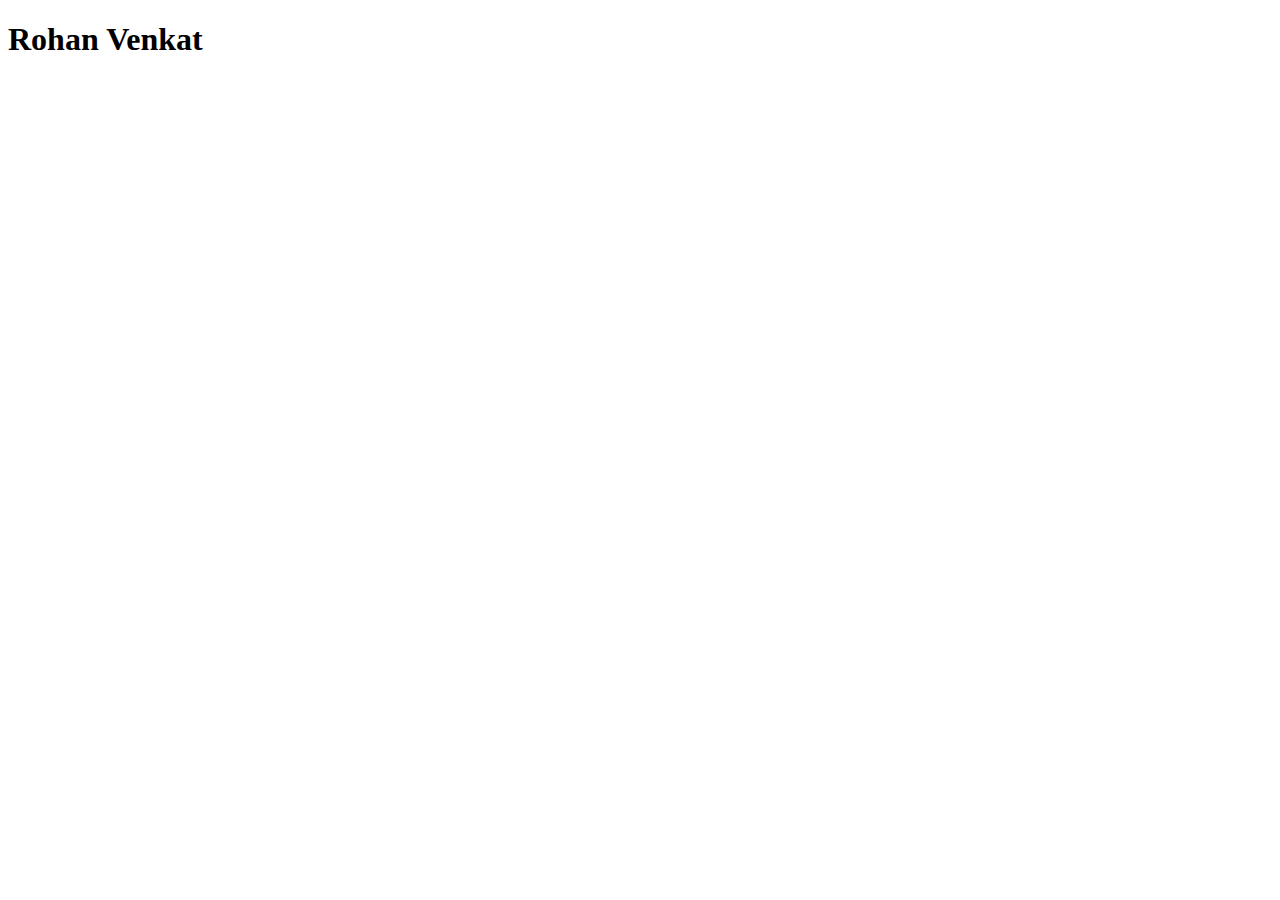
==== index.html @ 25942aea "Add files via upload" ====
<!DOCTYPE html>
<html lang="en">
<head>
    <meta charset="UTF-8">
    <meta name="viewport" content="width=device-width, initial-scale=1.0">
    <title>Rohan Venkat</title>
</head>
<body>
   <h1> Rohan Venkat</h1>
</body>
</html>
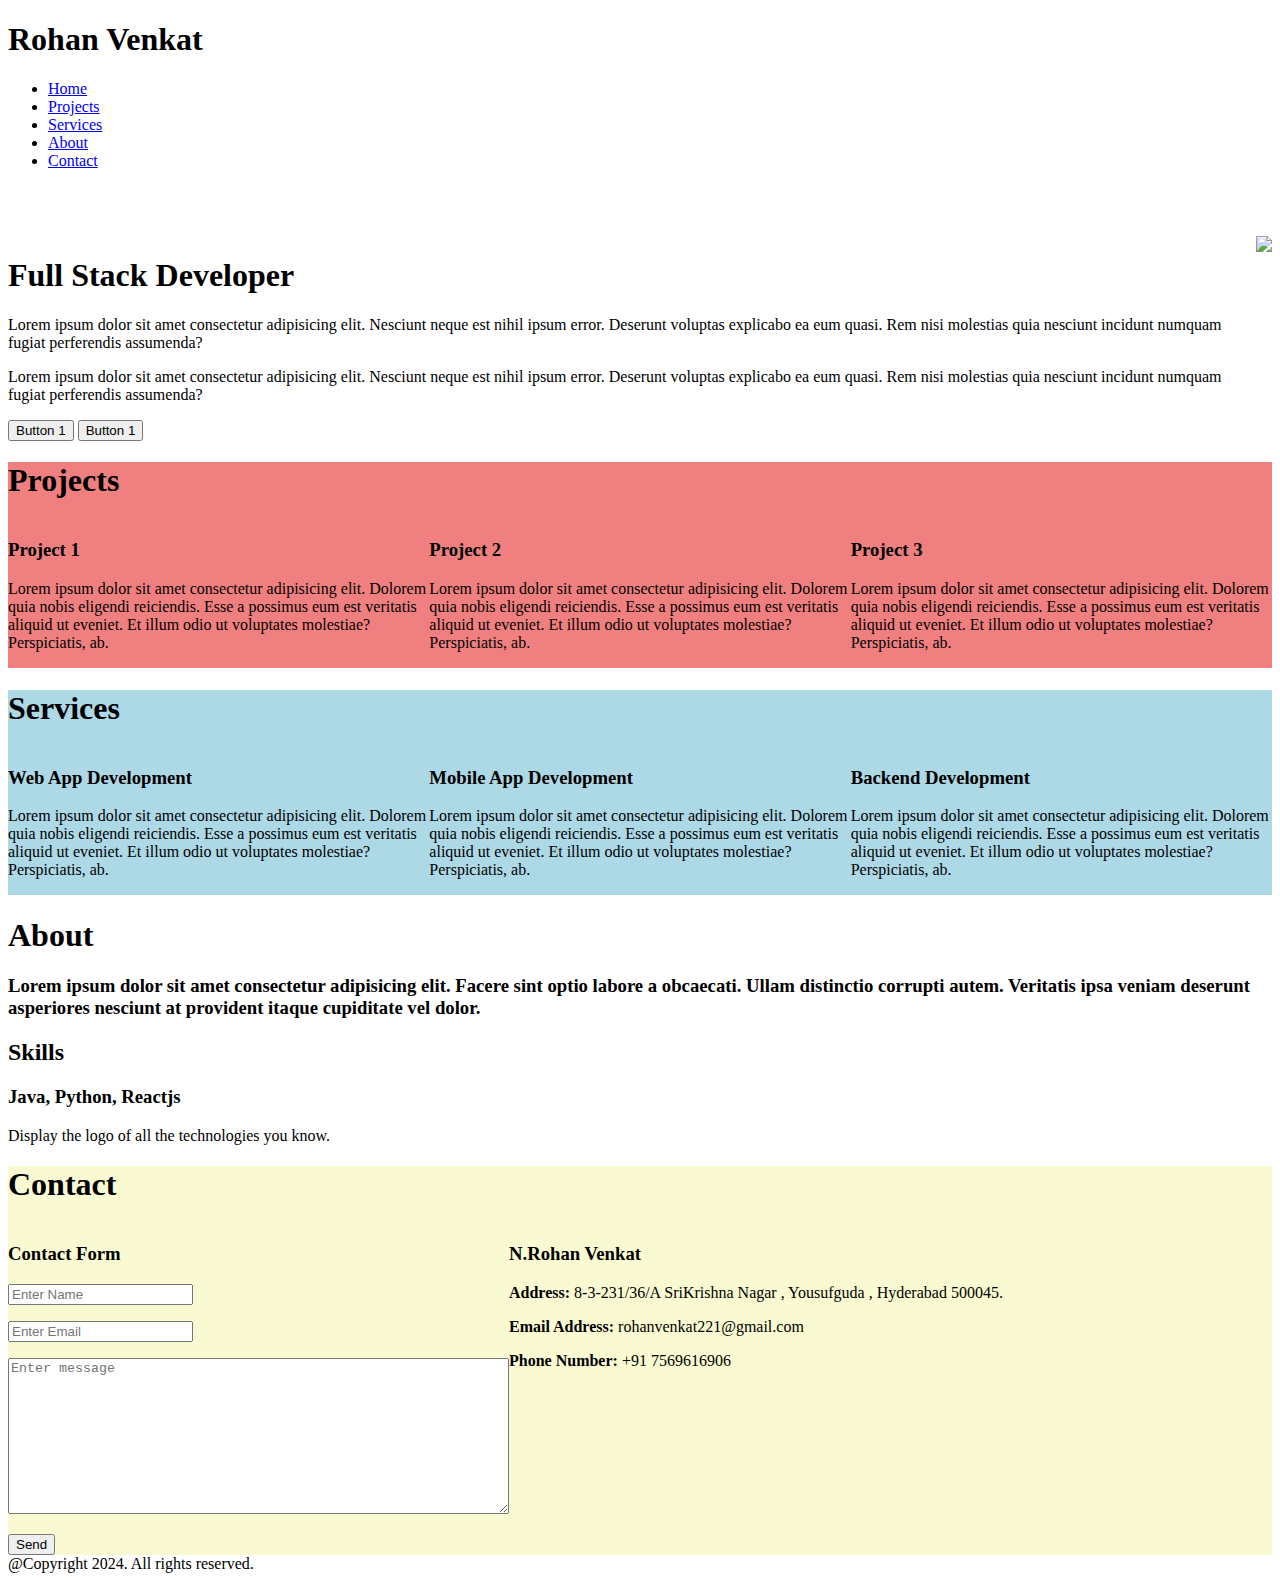
==== commit 95a26604: "index.html" ====
--- a/index.html
+++ b/index.html
@@ -1,11 +1,172 @@
 <!DOCTYPE html>
 <html lang="en">
-<head>
-    <meta charset="UTF-8">
-    <meta name="viewport" content="width=device-width, initial-scale=1.0">
-    <title>Rohan Venkat</title>
-</head>
-<body>
-   <h1> Rohan Venkat</h1>
-</body>
-</html>+  <head>
+    <meta charset="UTF-8" />
+    <meta name="viewport" content="width=device-width, initial-scale=1.0" />
+    <title>Port Folio</title>
+    <link rel="icon" type="image/x-icon" href="assets/images/ball.png" />
+    <link rel="stylesheet" href="assets/css/styles.css" />
+  </head>
+  <body>
+    <div class="container">
+      <div class="header-row"> 
+        <div class="box"><h1>Rohan Venkat</h1></div>
+        <div class="box">
+          <ul>
+            <li><a href="#home">Home</a></li>
+            <li><a href="#projects">Projects</a></li>
+            <li><a href="#services">Services</a></li>
+            <li><a href="#about">About</a></li>
+
+            <li><a href="#contact">Contact</a></li>
+          </ul>
+        </div>
+      </div>
+
+      <div class="row" id="home">
+        <div style="display: flex;padding-top: 50px;">
+          <div class="box">
+            <h1>Full Stack Developer</h1>
+            <p>
+              Lorem ipsum dolor sit amet consectetur adipisicing elit. Nesciunt
+              neque est nihil ipsum error. Deserunt voluptas explicabo ea eum
+              quasi. Rem nisi molestias quia nesciunt incidunt numquam fugiat
+              perferendis assumenda?
+            </p>
+            <p>
+              Lorem ipsum dolor sit amet consectetur adipisicing elit. Nesciunt
+              neque est nihil ipsum error. Deserunt voluptas explicabo ea eum
+              quasi. Rem nisi molestias quia nesciunt incidunt numquam fugiat
+              perferendis assumenda?
+            </p>
+            <button>Button 1</button>
+            <button>Button 1</button>
+          </div>
+          <div class="box">
+            <img src="https://picsum.photos/id/2/400/400" />
+          </div>
+        </div>
+      </div>
+
+      <div id="projects" class="row" style="background-color: lightcoral">
+        <h1>Projects</h1>
+        <div style="display: flex">
+          <div class="box">
+            <h3>Project 1</h3>
+            <p>
+              Lorem ipsum dolor sit amet consectetur adipisicing elit. Dolorem
+              quia nobis eligendi reiciendis. Esse a possimus eum est veritatis
+              aliquid ut eveniet. Et illum odio ut voluptates molestiae?
+              Perspiciatis, ab.
+            </p>
+          </div>
+
+          <div class="box">
+            <h3>Project 2</h3>
+            <p>
+              Lorem ipsum dolor sit amet consectetur adipisicing elit. Dolorem
+              quia nobis eligendi reiciendis. Esse a possimus eum est veritatis
+              aliquid ut eveniet. Et illum odio ut voluptates molestiae?
+              Perspiciatis, ab.
+            </p>
+          </div>
+
+          <div class="box">
+            <h3>Project 3</h3>
+            <p>
+              Lorem ipsum dolor sit amet consectetur adipisicing elit. Dolorem
+              quia nobis eligendi reiciendis. Esse a possimus eum est veritatis
+              aliquid ut eveniet. Et illum odio ut voluptates molestiae?
+              Perspiciatis, ab.
+            </p>
+          </div>
+        </div>
+      </div>
+      <div id="services" class="row" style="background-color: lightblue">
+        <h1>Services</h1>
+        <div style="display: flex">
+          <div class="box">
+            <h3>Web App Development</h3>
+            <p>
+              Lorem ipsum dolor sit amet consectetur adipisicing elit. Dolorem
+              quia nobis eligendi reiciendis. Esse a possimus eum est veritatis
+              aliquid ut eveniet. Et illum odio ut voluptates molestiae?
+              Perspiciatis, ab.
+            </p>
+          </div>
+
+          <div class="box">
+            <h3>Mobile App Development</h3>
+            <p>
+              Lorem ipsum dolor sit amet consectetur adipisicing elit. Dolorem
+              quia nobis eligendi reiciendis. Esse a possimus eum est veritatis
+              aliquid ut eveniet. Et illum odio ut voluptates molestiae?
+              Perspiciatis, ab.
+            </p>
+          </div>
+
+          <div class="box">
+            <h3>Backend Development</h3>
+            <p>
+              Lorem ipsum dolor sit amet consectetur adipisicing elit. Dolorem
+              quia nobis eligendi reiciendis. Esse a possimus eum est veritatis
+              aliquid ut eveniet. Et illum odio ut voluptates molestiae?
+              Perspiciatis, ab.
+            </p>
+          </div>
+        </div>
+      </div>
+      <div id="about" class="row">
+        <h1>About</h1>
+        <h3>
+          Lorem ipsum dolor sit amet consectetur adipisicing elit. Facere sint
+          optio labore a obcaecati. Ullam distinctio corrupti autem. Veritatis
+          ipsa veniam deserunt asperiores nesciunt at provident itaque
+          cupiditate vel dolor.
+        </h3>
+        <h2>Skills</h2>
+        <h3>Java, Python, Reactjs</h3>
+        <p>Display the logo of all the technologies you know.</p>
+      </div>
+      <div
+        id="contact"
+        class="row"
+        style="background-color: lightgoldenrodyellow"
+      >
+        <h1>Contact</h1>
+        <div style="display: flex">
+         
+
+          <div class="box">
+            <h3>Contact Form</h3>
+            <p>
+             <input type="text" placeholder="Enter Name">
+            </p>
+            <p>
+              <input type="email" placeholder="Enter Email">
+             </p>
+             <p>
+              <textarea rows="10" cols="60" placeholder="Enter message"></textarea>
+             </p>
+             <button>Send</button>
+          </div>
+
+          <div class="box">
+            <h3>N.Rohan Venkat</h3>
+            <p>
+              <b>Address: </b>
+              8-3-231/36/A SriKrishna Nagar , Yousufguda , Hyderabad 500045.
+            </p>
+            <p>
+              <b>Email Address: </b>rohanvenkat221@gmail.com
+            </p>
+            <p>
+              <b>Phone Number: </b>+91 7569616906
+            </p>
+          </div>
+        </div>
+      </div>
+      <div class="footer">@Copyright 2024. All rights reserved.</div>
+    </div>
+  </body>
+</html>
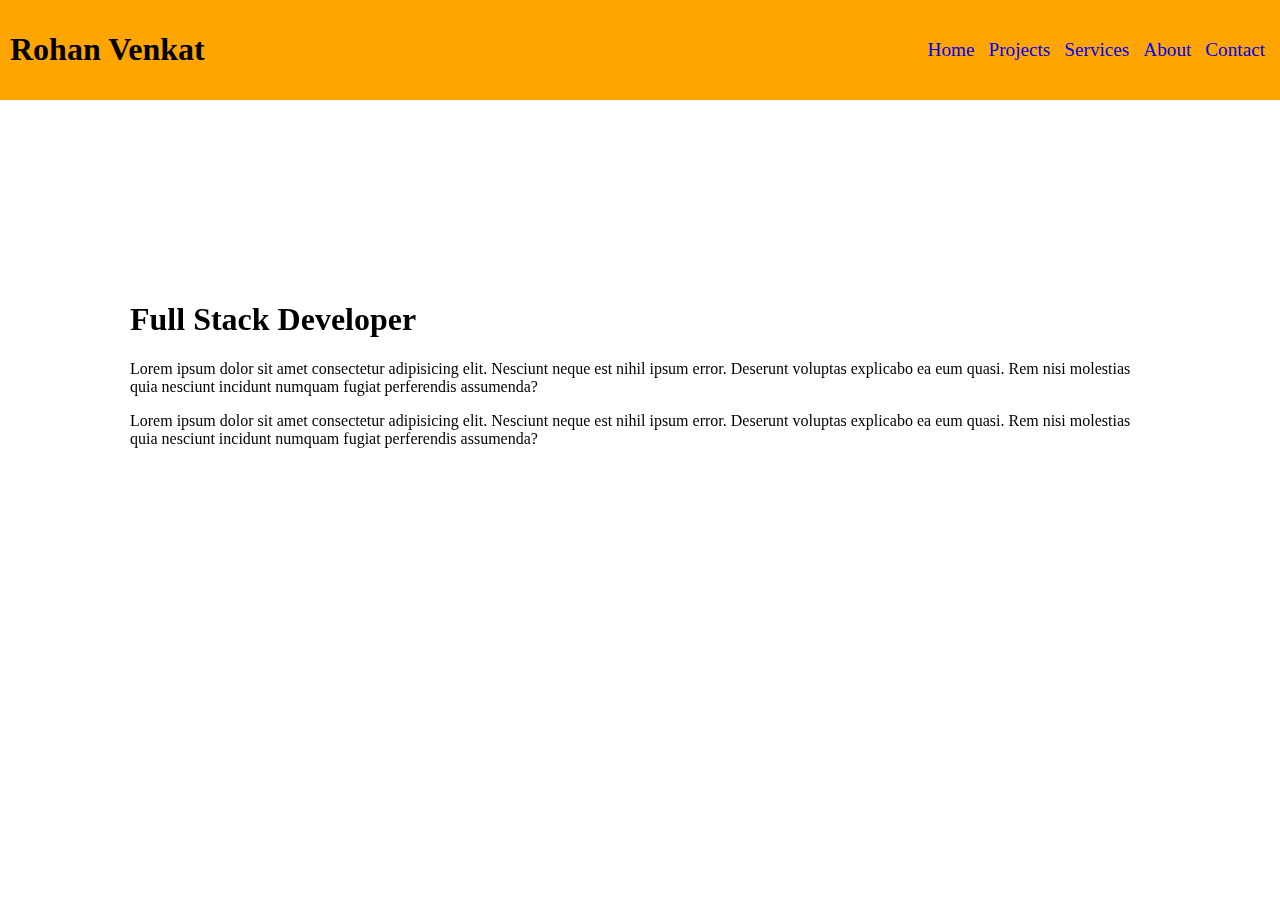
==== commit f67f1e85: "Add files via upload" ====
--- a/index.html
+++ b/index.html
@@ -3,7 +3,7 @@
   <head>
     <meta charset="UTF-8" />
     <meta name="viewport" content="width=device-width, initial-scale=1.0" />
-    <title>Port Folio</title>
+    <title>Your Name</title>
     <link rel="icon" type="image/x-icon" href="assets/images/ball.png" />
     <link rel="stylesheet" href="assets/css/styles.css" />
   </head>
@@ -39,12 +39,8 @@
               quasi. Rem nisi molestias quia nesciunt incidunt numquam fugiat
               perferendis assumenda?
             </p>
-            <button>Button 1</button>
-            <button>Button 1</button>
           </div>
-          <div class="box">
-            <img src="https://picsum.photos/id/2/400/400" />
-          </div>
+          
         </div>
       </div>
 
@@ -152,21 +148,23 @@
           </div>
 
           <div class="box">
-            <h3>N.Rohan Venkat</h3>
+            <h3>Your/Company Name</h3>
             <p>
-              <b>Address: </b>
-              8-3-231/36/A SriKrishna Nagar , Yousufguda , Hyderabad 500045.
+              <b>Address: </b>Lorem ipsum dolor sit amet consectetur adipisicing elit. Dolorem
+              quia nobis eligendi reiciendis. Esse a possimus eum est veritatis
+              aliquid ut eveniet. Et illum odio ut voluptates molestiae?
+              Perspiciatis, ab.
             </p>
             <p>
-              <b>Email Address: </b>rohanvenkat221@gmail.com
+              <b>Email Address: </b>sample@email.com
             </p>
             <p>
-              <b>Phone Number: </b>+91 7569616906
+              <b>Phone Number: </b>+91 343 445 6789
             </p>
           </div>
         </div>
       </div>
-      <div class="footer">@Copyright 2024. All rights reserved.</div>
+      <div class="footer">@copyright 2024. All rights reserved.</div>
     </div>
   </body>
 </html>
--- a/assets/css/styles.css
+++ b/assets/css/styles.css
@@ -0,0 +1,63 @@
+    .container {
+      position: fixed;
+      overflow: auto;
+      top: 0;
+      left: 0;
+      bottom: 0;
+      right: 0;
+      scroll-behavior: smooth;
+      height: 100%;
+    }
+
+    .header-row {
+      background-color: orange;
+      display: flex;
+      justify-content: space-between;
+      align-items: center;
+      position: sticky;
+      top: 0px;
+    }
+
+    .header-row .box {
+      padding: 10px;
+    }
+
+    .header-row li {
+      display: inline;
+      padding: 5px;
+      font-size: larger;
+    }
+
+    .header-row a {
+      text-decoration: none;
+    }
+
+    .header-row a:hover {
+      text-decoration: underline;
+    }
+
+    .row {
+      padding: 100px;
+      height: 75%;
+    }
+
+    .row .box {
+      padding: 20px;
+      margin: 10px;
+    }
+
+    .footer {
+      padding: 20px;
+      margin: 0px;
+      background-color: black;
+      color: white;
+      font-size: large;
+    }
+
+    button {
+      background-color: teal;
+      padding: 10px;
+      color: white;
+      border: none;
+      border-radius: 10%;
+    }